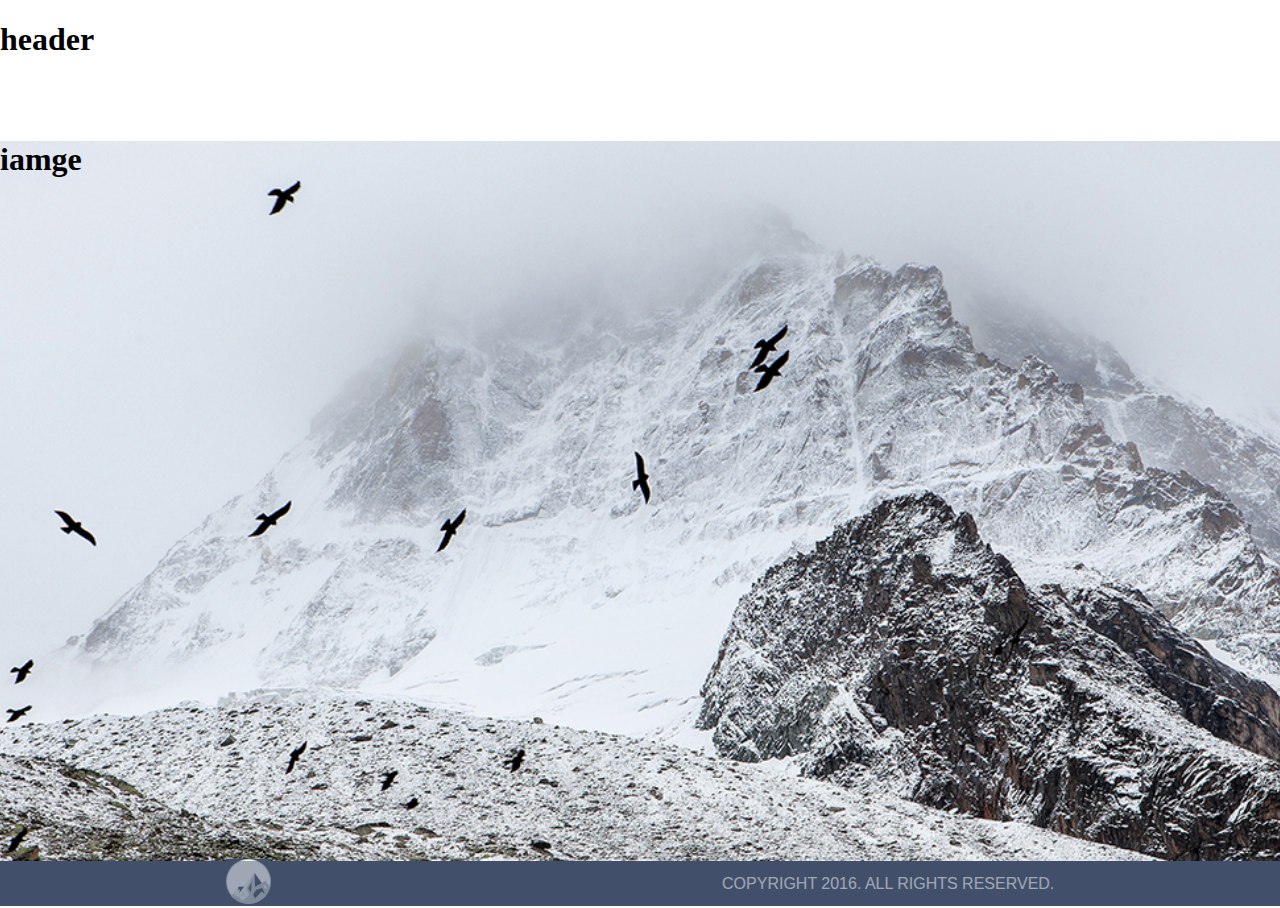
==== links/team.html @ 5e72859e "git push" ====
<!DOCTYPE html>
<html lang="en">
<head>
    <meta charset="UTF-8">
    <meta name="viewport" content="width=device-width, initial-scale=1.0">
    <title>Document</title>
    <link rel="stylesheet" href="team.css">
    <link rel="preconnect" href="https://fonts.googleapis.com">
<link rel="preconnect" href="https://fonts.gstatic.com" crossorigin>
<link href="https://fonts.googleapis.com/css2?family=Open+Sans:ital,wght@0,300;0,400;0,500;1,300;1,400;1,500&display=swap" rel="stylesheet">
</head>
<body>
  <div class="team-page">
    <header>
      <h1>header</h1>
    </header>
    <main>
      <h1>iamge</h1>
    </main>
    <footer>
      <div class="logo">
        <img src="../assets/logo-company.png" alt="">
        <div class="overlay"></div>
      </div>
      <div class="copyright">
       COPYRIGHT 2016. ALL RIGHTS RESERVED. 
      </div>
    </footer>
  </div>
</body>
</html>
---- links/team.css ----
body{
  width: 100%;
  height: 100%;
  margin:0;
  padding: 0;
}

.team-page main{
  margin-top: 30px;
  background-image: url('../assets/teams-bg.png');
  background-size: cover;
  background-position: top;
  background-repeat: no-repeat;
  width: 100%;
  height: 80vh;


}

.team-page header{
  height: 10vh;
}

.team-page footer{
  position: relative;
  display: flex;
  align-items: center;
  justify-content: space-around;
  color: white;
  
  background-color: rgb(65,79,106);
  width: 100%;
  height: 5vh;
}

.copyright{
  /* background-color: rgba(65,79,106, 0.5);
   */
   font-family:"Poppins", Roboto, arial, sans-serif;
}

.logo img{
  background-color: rgb(65,79,106);
  
  
}

.overlay{
  content: '';
      position: absolute;
      top: 0;
      left: 0;
      width: 100%;
      height: 100%;
      background-color: rgba(65, 79, 106, 0.5);
      z-index: 1;
}
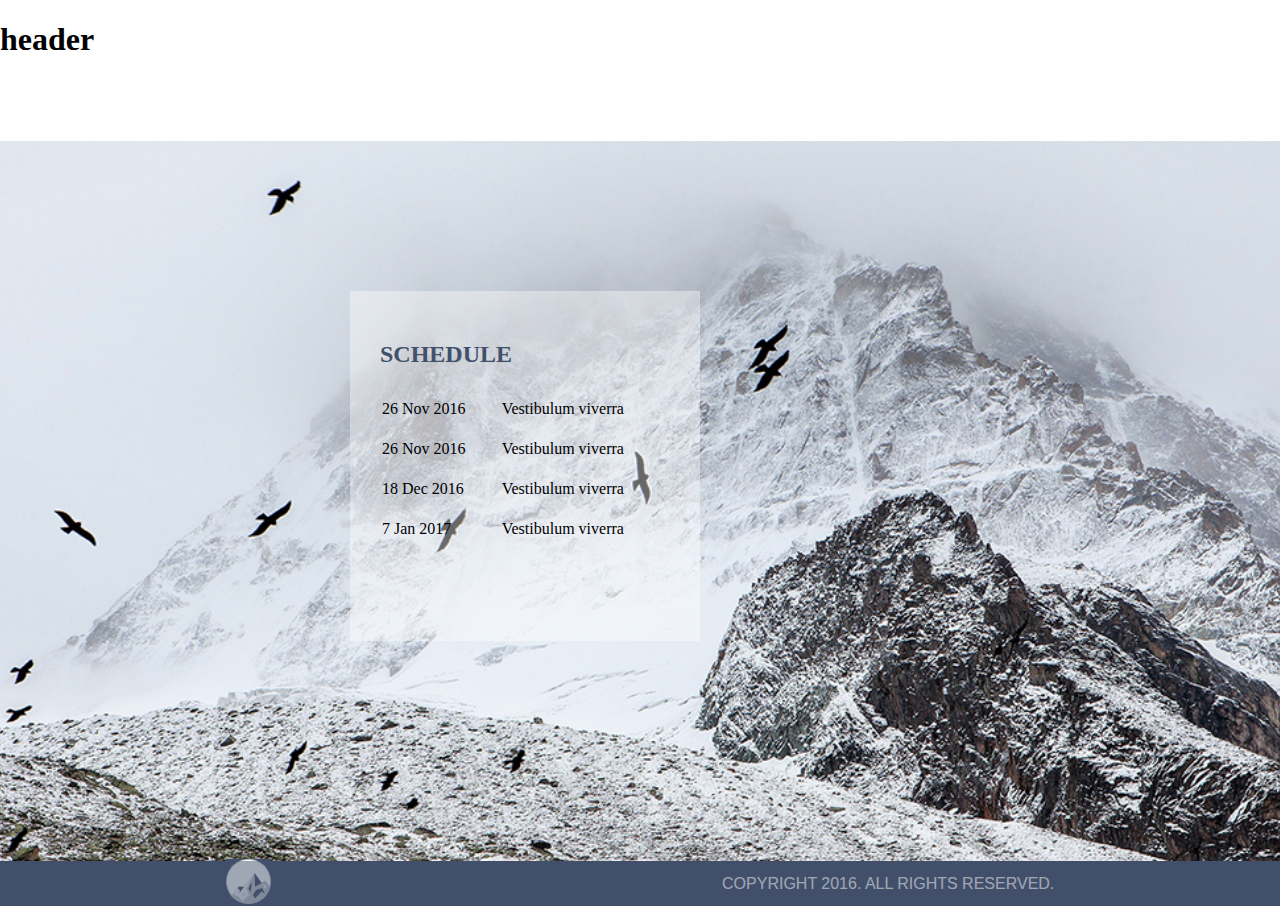
==== commit 88f93dd1: "hrml table for page" ====
--- a/links/team.html
+++ b/links/team.html
@@ -15,7 +15,31 @@
       <h1>header</h1>
     </header>
     <main>
-      <h1>iamge</h1>
+      <div class="schedule-card">
+        <div class="card-content">
+          <h2>SCHEDULE</h2>
+          <table>
+            <tr>
+              <td>26 Nov 2016</td>
+              <td>Vestibulum viverra</td>
+            </tr>
+            <tr>
+              <td>26 Nov 2016</td>
+              <td>Vestibulum viverra</td>
+            </tr>
+            <tr>
+              
+              <td>18 Dec 2016</td>
+              <td>Vestibulum viverra</td>
+            </tr>
+            <tr>
+              <td>7 Jan 2017</td>
+              <td>Vestibulum viverra</td>
+            </tr>
+          </table>
+        </div>
+        
+      </div>
     </main>
     <footer>
       <div class="logo">
--- a/links/team.css
+++ b/links/team.css
@@ -13,6 +13,8 @@
   background-repeat: no-repeat;
   width: 100%;
   height: 80vh;
+  position: relative;
+  display: block;
 
 
 }
@@ -41,8 +43,6 @@
 
 .logo img{
   background-color: rgb(65,79,106);
-  
-  
 }
 
 .overlay{
@@ -54,4 +54,64 @@
       height: 100%;
       background-color: rgba(65, 79, 106, 0.5);
       z-index: 1;
+}
+
+main{
+  position: relative;
+}
+
+.schedule-card{
+  position: absolute;
+  background-color: rgba(255,255,255,0.4);
+  /* opacity: 0.4; */
+  width: 350px;
+  height: 350px;
+  margin-left: 350px;
+  margin-top: 150px;
+  /* margin: auto;+ */
+  /* position:  */
+}
+
+.card-content{
+  display: flex;
+  flex-direction: column;
+  justify-content: center;
+  align-items: left;
+  padding: 30px;
+  h2{
+    color: rgb(65,80,107);
+    /* position: absolute; */
+    opacity:1;
+    align-items: center;
+    left:0;
+  }
+}
+
+ table {
+  border-collapse: seperate;
+  width: 100%;
+  height: 100%
+}
+
+.card-content td {
+  /* border: 1px solid #ddd; */
+  padding: 10px;
+  padding-left:0;
+  text-align: left;
+  border-spacing: 0 20px;
+  
+}
+
+/* Add space between 2nd and 3rd row */
+.card-content table tr:nth-child(2) {
+  margin-bottom: 30px;
+  
+   border-spacing: 0 20px;
+}
+
+/* Add space between 3rd and 4th row */
+tr:nth-child(3) {
+  margin-bottom: 20px;
+  border-spacing: 0 20px;
+
 }